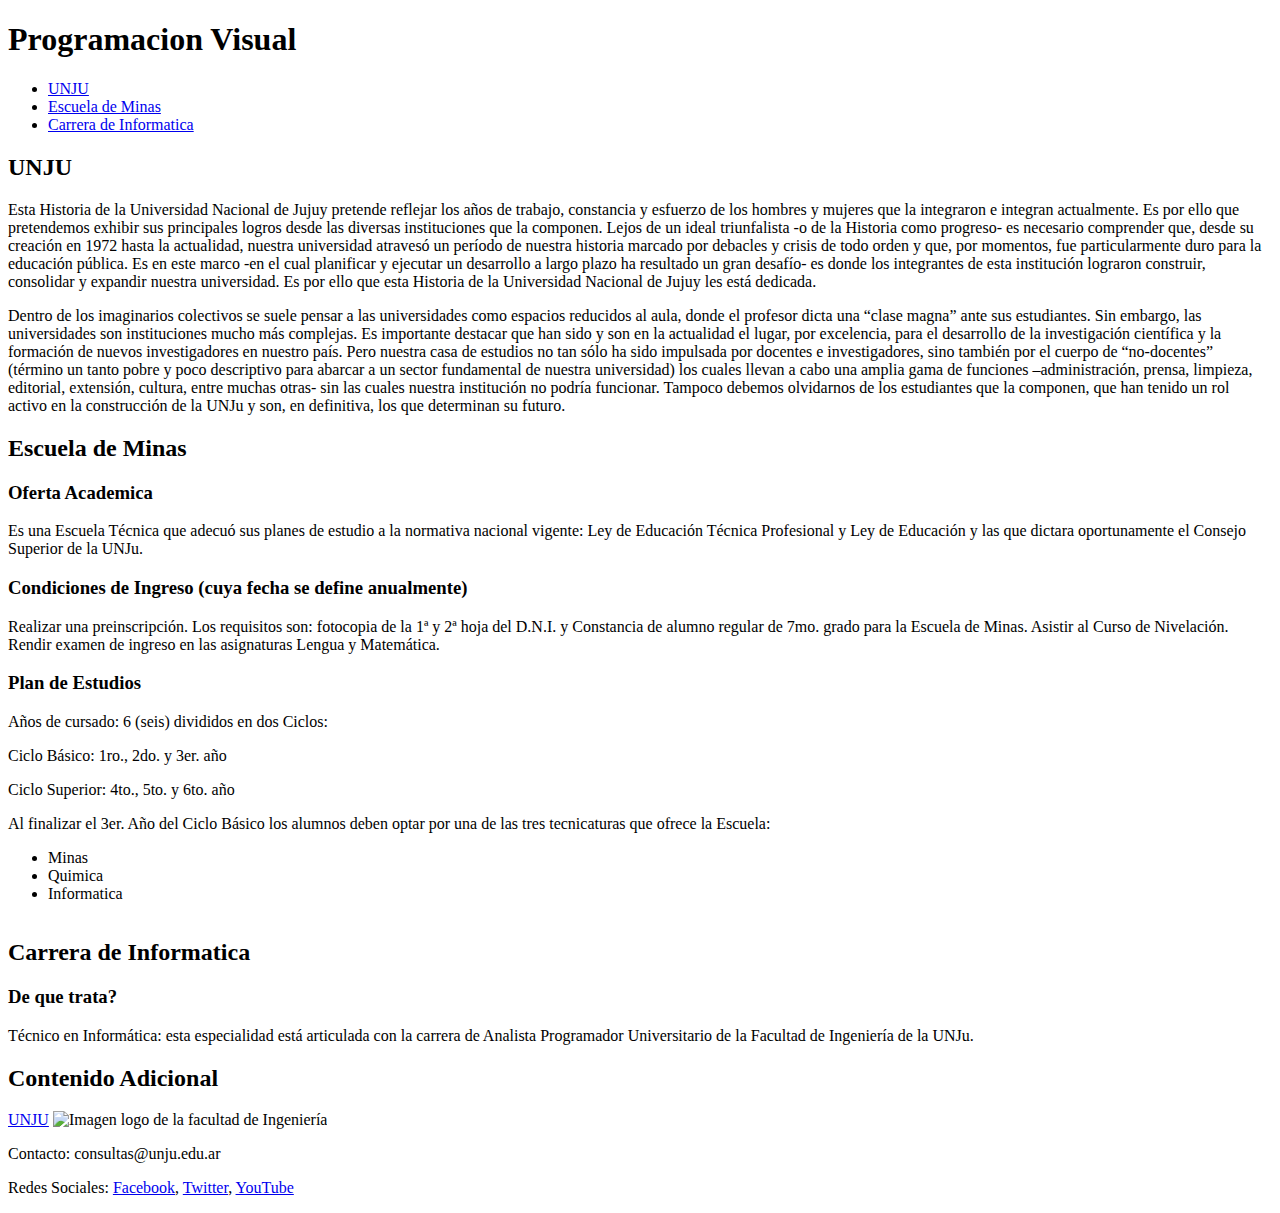
==== TP3_CachiVladimir/src/main/resources/templates/index.html @ 677a693e "Trabajo Practico N°3 Pagina en HTML" ====
<!DOCTYPE html>
<html lang="es">
<head>
<meta charset="UTF-8">
<title>Cachi Vladimir Franco Uriel</title>
</head>
<body>
    <header>
        <h1>Programacion Visual</h1>
        <nav>
            <ul>
                <li><a href="#seccion1">UNJU</a></li>
                <li><a href="#seccion2">Escuela de Minas</a></li>
                <li><a href="#seccion3">Carrera de Informatica</a></li>
            </ul>
        </nav>
    </header>

    <main>
        <section id="seccion1">
            <h2>UNJU</h2>
            <p>Esta Historia de la Universidad Nacional de Jujuy pretende reflejar los años de trabajo, constancia y esfuerzo de los hombres y mujeres que la integraron e integran actualmente. Es por ello que pretendemos exhibir sus principales logros desde las diversas instituciones que la componen. Lejos de un ideal triunfalista -o de la Historia como progreso- es necesario comprender que, desde su creación en 1972 hasta la actualidad, nuestra universidad atravesó un período de nuestra historia marcado por debacles y crisis de todo orden y que, por momentos, fue particularmente duro para la educación pública. Es en este marco -en el cual planificar y ejecutar un desarrollo a largo plazo ha resultado un gran desafío- es donde los integrantes de esta institución lograron construir, consolidar y expandir nuestra universidad. Es por ello que esta Historia de la Universidad Nacional de Jujuy les está dedicada.</p>
            <p>Dentro de los imaginarios colectivos se suele pensar a las universidades como espacios reducidos al aula, donde el profesor dicta una “clase magna” ante sus estudiantes. Sin embargo, las universidades son instituciones mucho más complejas. Es importante destacar que han sido y son en la actualidad el lugar, por excelencia, para el desarrollo de la investigación científica y la formación de nuevos investigadores en nuestro país. Pero nuestra casa de estudios no tan sólo ha sido impulsada por docentes e investigadores, sino también por el cuerpo de “no-docentes” (término un tanto pobre y poco descriptivo para abarcar a un sector fundamental de nuestra universidad) los cuales llevan a cabo una amplia gama de funciones –administración, prensa, limpieza, editorial, extensión, cultura, entre muchas otras- sin las cuales nuestra institución no podría funcionar. Tampoco debemos olvidarnos de los estudiantes que la componen, que han tenido un rol activo en la construcción de la UNJu y son, en definitiva, los que determinan su futuro.</p>
        </section>

        <section id="seccion2">
            <h2>Escuela de Minas</h2>
            <h3>Oferta Academica</h3>
            <p>Es una Escuela Técnica que adecuó sus planes de estudio a la normativa nacional vigente: Ley de Educación Técnica Profesional y Ley de Educación y las que dictara oportunamente el Consejo Superior de la UNJu.</p>
            <h3>Condiciones de Ingreso (cuya fecha se define anualmente)</h3>
            <p>Realizar una preinscripción. Los requisitos son: fotocopia de la 1ª y 2ª hoja del D.N.I. y Constancia de alumno regular de 7mo. grado para la Escuela de Minas. Asistir al Curso de Nivelación. Rendir examen de ingreso en las asignaturas Lengua y Matemática.</p>
            <h3>Plan de Estudios</h3>
            <p>Años de cursado: 6 (seis) divididos en dos Ciclos:</p>
            <p>Ciclo Básico: 1ro., 2do. y 3er. año</p>  
            <p>Ciclo Superior: 4to., 5to. y 6to. año</p>    
            <p>Al finalizar el 3er. Año del Ciclo Básico los alumnos deben optar por una de las tres tecnicaturas que ofrece la Escuela:</p>
            <ul>
                <li>Minas</li>
                <li>Quimica</li>
                <li>Informatica</li>
            </ul>
            <table>
            </table>
        </section>

        <section id="seccion3">
            <h2>Carrera de Informatica</h2>
            <h3>De que trata?</h3>
            <p>Técnico en Informática: esta especialidad está articulada con la carrera de Analista Programador Universitario de la Facultad de Ingeniería de la UNJu.</p>
        </section>
    </main>

    <aside>
        <h2>Contenido Adicional</h2>
        <a href="https://unju.edu.ar/index.php">UNJU</a>
        <img src="https://www.unju.edu.ar/oferta2023/images/logo_unju.jpg" alt="Imagen logo de la facultad de Ingeniería">
    </aside>

    <footer>
        <p>Contacto: consultas@unju.edu.ar</p>
        <p>Redes Sociales: <a href="https://www.facebook.com/universidadnacionaldejujuy/">Facebook</a>, <a href="https://twitter.com/prensaunju?lang=es">Twitter</a>, <a href="http://tv.unju.edu.ar/">YouTube</a></p>
    </footer>
</body>
</html>
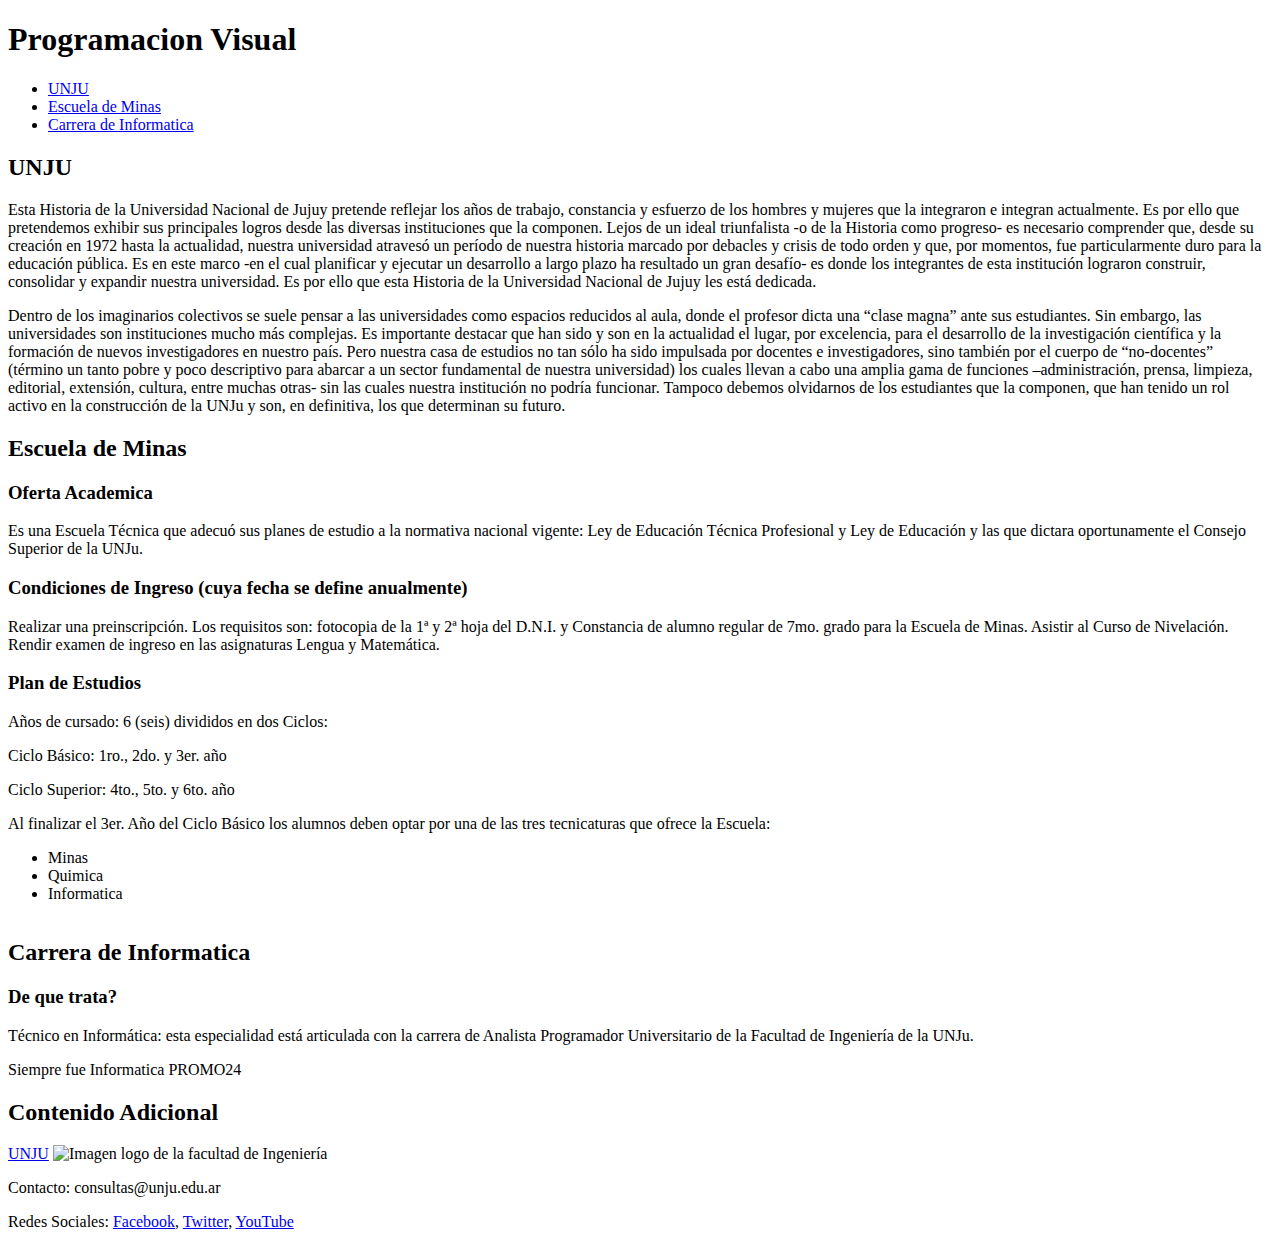
==== commit 6d3db5fb: "Realizacion de la Pagina" ====
--- a/TP3_CachiVladimir/src/main/resources/templates/index.html
+++ b/TP3_CachiVladimir/src/main/resources/templates/index.html
@@ -47,6 +47,7 @@
             <h2>Carrera de Informatica</h2>
             <h3>De que trata?</h3>
             <p>Técnico en Informática: esta especialidad está articulada con la carrera de Analista Programador Universitario de la Facultad de Ingeniería de la UNJu.</p>
+            <p>Siempre fue Informatica PROMO24</p>
         </section>
     </main>
 
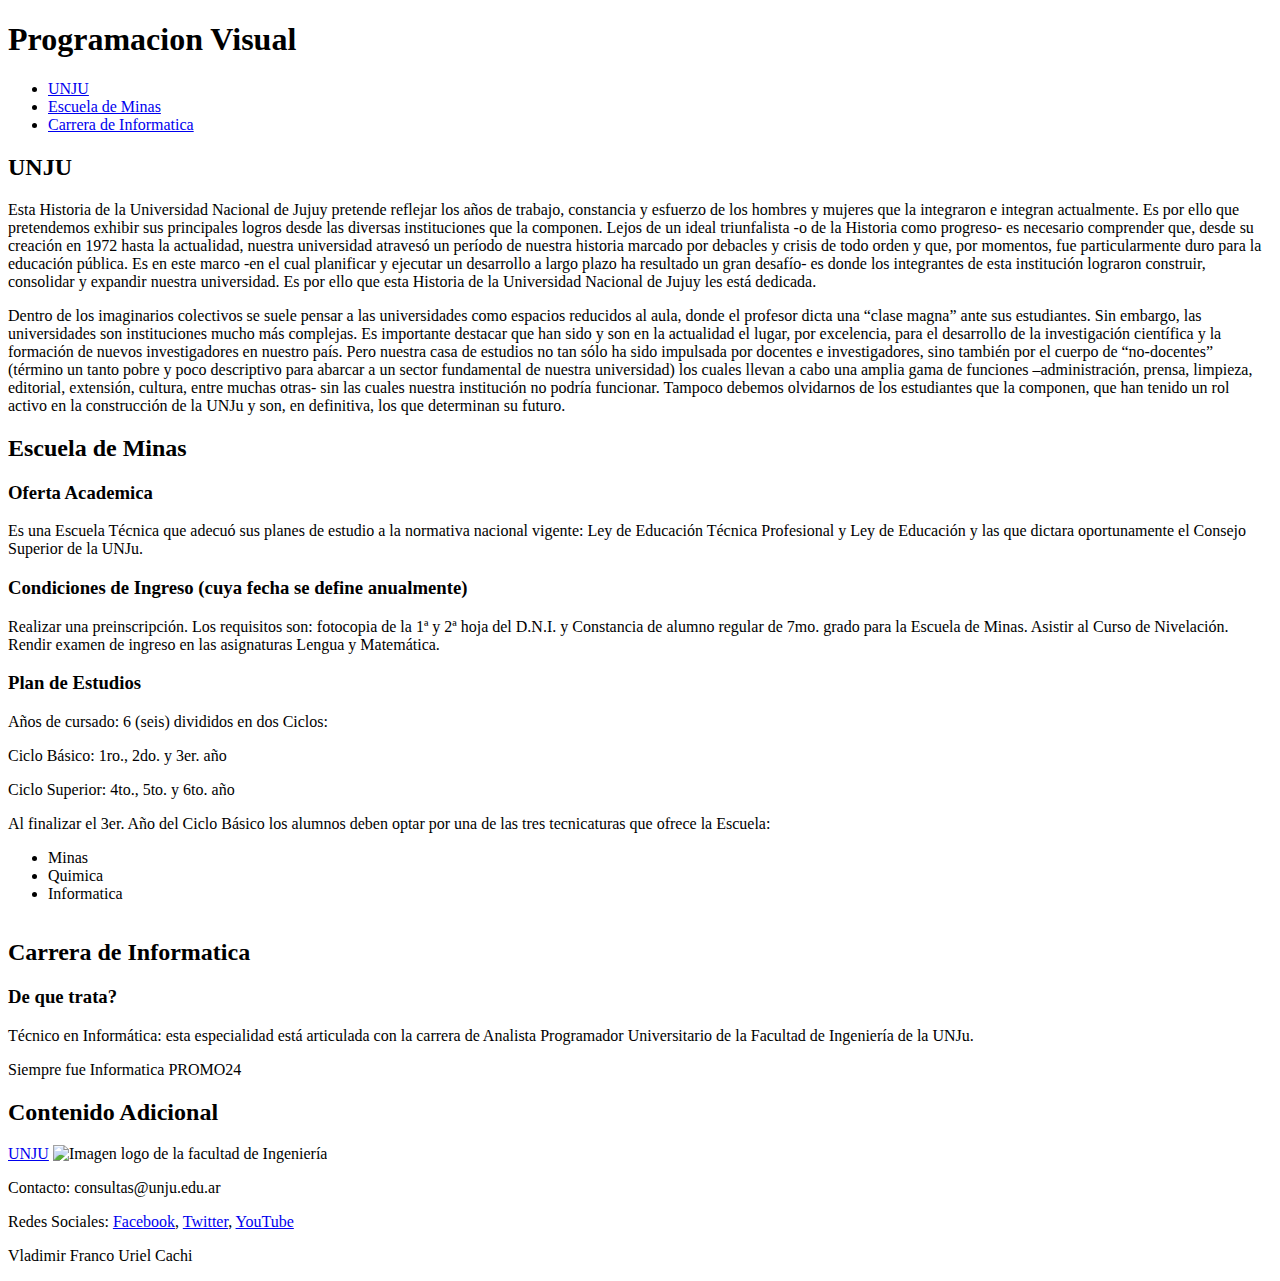
==== commit 25b34987: "Pagina del tp3" ====
--- a/TP3_CachiVladimir/src/main/resources/templates/index.html
+++ b/TP3_CachiVladimir/src/main/resources/templates/index.html
@@ -60,6 +60,7 @@
     <footer>
         <p>Contacto: consultas@unju.edu.ar</p>
         <p>Redes Sociales: <a href="https://www.facebook.com/universidadnacionaldejujuy/">Facebook</a>, <a href="https://twitter.com/prensaunju?lang=es">Twitter</a>, <a href="http://tv.unju.edu.ar/">YouTube</a></p>
+    	<p>Vladimir Franco Uriel Cachi</p>
     </footer>
 </body>
 </html>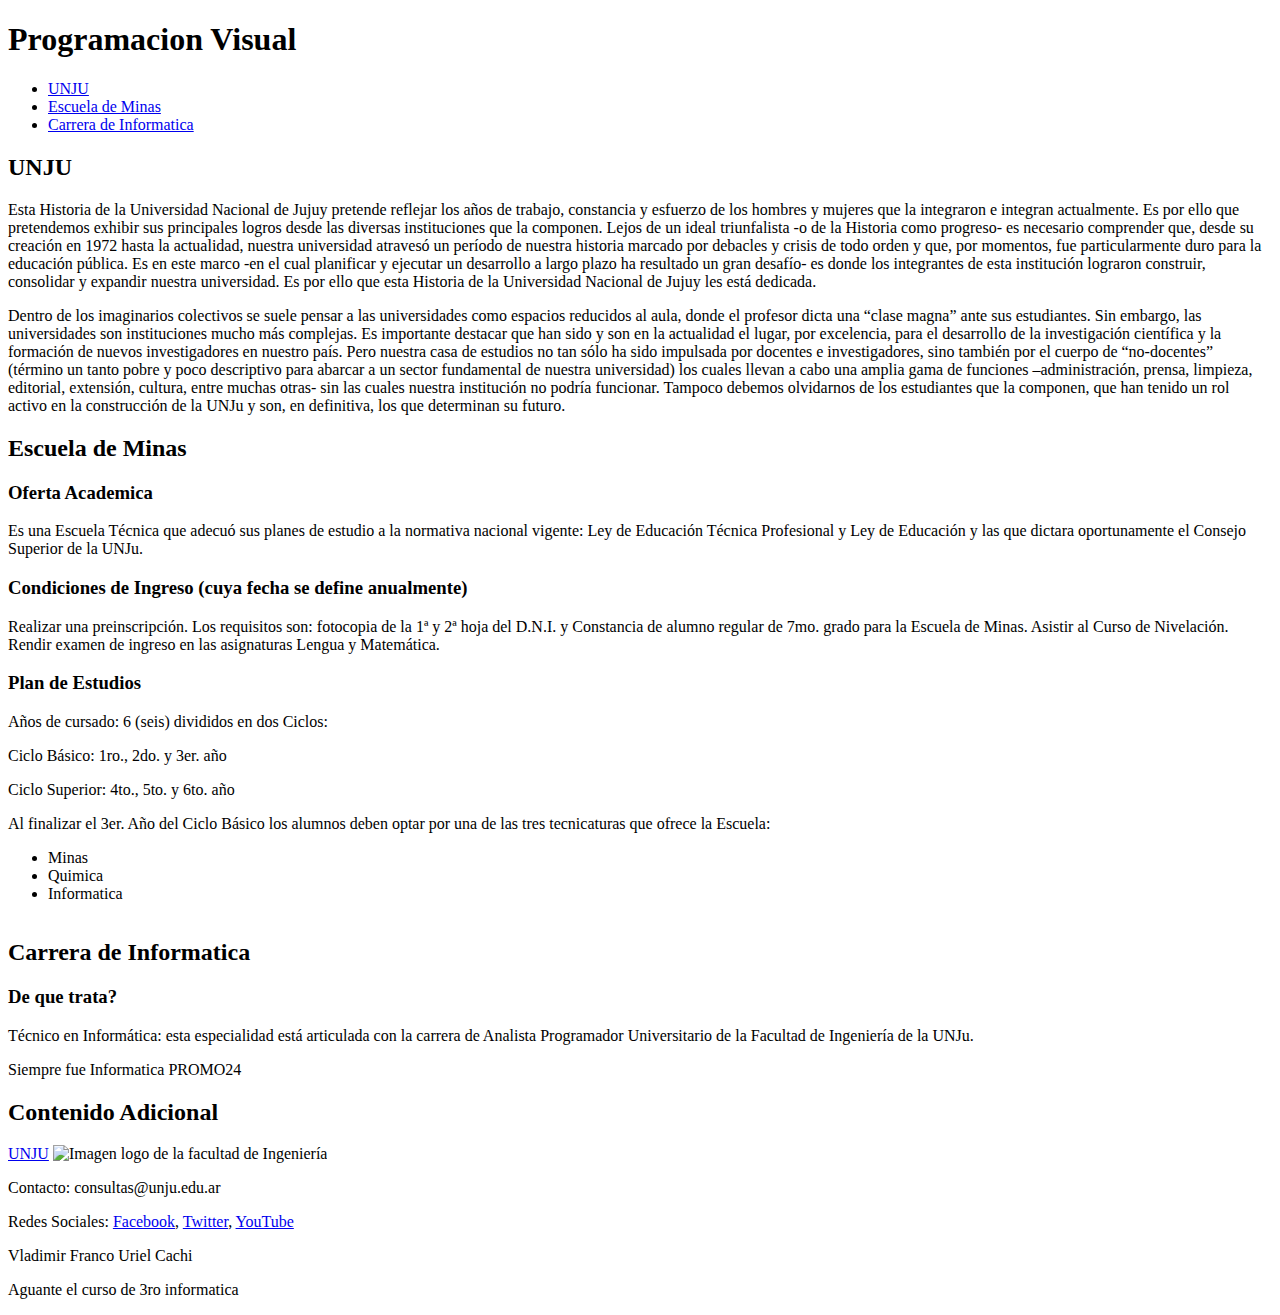
==== commit d5dc5e55: "Mejora de la pagina HTML" ====
--- a/TP3_CachiVladimir/src/main/resources/templates/index.html
+++ b/TP3_CachiVladimir/src/main/resources/templates/index.html
@@ -61,6 +61,7 @@
         <p>Contacto: consultas@unju.edu.ar</p>
         <p>Redes Sociales: <a href="https://www.facebook.com/universidadnacionaldejujuy/">Facebook</a>, <a href="https://twitter.com/prensaunju?lang=es">Twitter</a>, <a href="http://tv.unju.edu.ar/">YouTube</a></p>
     	<p>Vladimir Franco Uriel Cachi</p>
+    	<p>Aguante el curso de 3ro informatica</p> 
     </footer>
 </body>
 </html>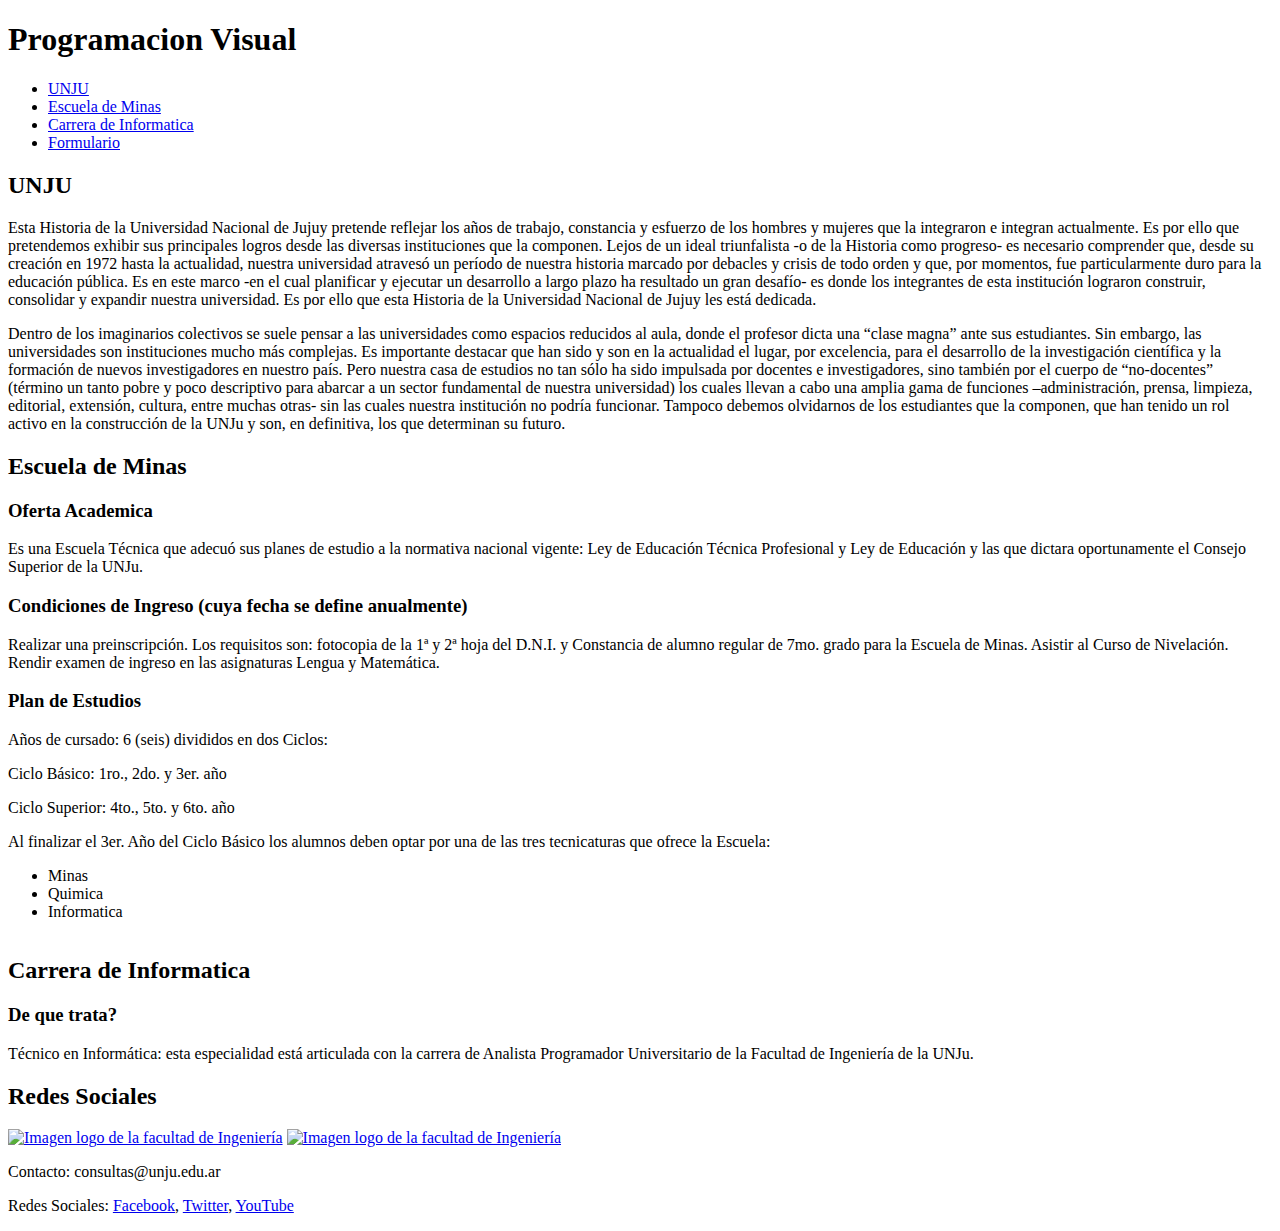
==== commit 62edfc2a: "Subiendo formulario y las paginas de estilo" ====
--- a/TP3_CachiVladimir/src/main/resources/templates/index.html
+++ b/TP3_CachiVladimir/src/main/resources/templates/index.html
@@ -3,27 +3,29 @@
 <head>
 <meta charset="UTF-8">
 <title>Cachi Vladimir Franco Uriel</title>
+<link rel="stylesheet" href="/css/style.css">
 </head>
 <body>
     <header>
         <h1>Programacion Visual</h1>
         <nav>
             <ul>
-                <li><a href="#seccion1">UNJU</a></li>
-                <li><a href="#seccion2">Escuela de Minas</a></li>
-                <li><a href="#seccion3">Carrera de Informatica</a></li>
+                <li><a href="UNJU">UNJU</a></li>
+                <li><a href="Escuela de Minas">Escuela de Minas</a></li>
+                <li><a href="Carrera de Informatica">Carrera de Informatica</a></li>
+                <li><a href="/formulario">Formulario</a></li>
             </ul>
         </nav>
     </header>
 
     <main>
-        <section id="seccion1">
+        <section id="UNJU">
             <h2>UNJU</h2>
             <p>Esta Historia de la Universidad Nacional de Jujuy pretende reflejar los años de trabajo, constancia y esfuerzo de los hombres y mujeres que la integraron e integran actualmente. Es por ello que pretendemos exhibir sus principales logros desde las diversas instituciones que la componen. Lejos de un ideal triunfalista -o de la Historia como progreso- es necesario comprender que, desde su creación en 1972 hasta la actualidad, nuestra universidad atravesó un período de nuestra historia marcado por debacles y crisis de todo orden y que, por momentos, fue particularmente duro para la educación pública. Es en este marco -en el cual planificar y ejecutar un desarrollo a largo plazo ha resultado un gran desafío- es donde los integrantes de esta institución lograron construir, consolidar y expandir nuestra universidad. Es por ello que esta Historia de la Universidad Nacional de Jujuy les está dedicada.</p>
             <p>Dentro de los imaginarios colectivos se suele pensar a las universidades como espacios reducidos al aula, donde el profesor dicta una “clase magna” ante sus estudiantes. Sin embargo, las universidades son instituciones mucho más complejas. Es importante destacar que han sido y son en la actualidad el lugar, por excelencia, para el desarrollo de la investigación científica y la formación de nuevos investigadores en nuestro país. Pero nuestra casa de estudios no tan sólo ha sido impulsada por docentes e investigadores, sino también por el cuerpo de “no-docentes” (término un tanto pobre y poco descriptivo para abarcar a un sector fundamental de nuestra universidad) los cuales llevan a cabo una amplia gama de funciones –administración, prensa, limpieza, editorial, extensión, cultura, entre muchas otras- sin las cuales nuestra institución no podría funcionar. Tampoco debemos olvidarnos de los estudiantes que la componen, que han tenido un rol activo en la construcción de la UNJu y son, en definitiva, los que determinan su futuro.</p>
         </section>
 
-        <section id="seccion2">
+        <section id="Escuela de Minas">
             <h2>Escuela de Minas</h2>
             <h3>Oferta Academica</h3>
             <p>Es una Escuela Técnica que adecuó sus planes de estudio a la normativa nacional vigente: Ley de Educación Técnica Profesional y Ley de Educación y las que dictara oportunamente el Consejo Superior de la UNJu.</p>
@@ -43,25 +45,22 @@
             </table>
         </section>
 
-        <section id="seccion3">
+        <section id="Carrera de Informatica">
             <h2>Carrera de Informatica</h2>
             <h3>De que trata?</h3>
             <p>Técnico en Informática: esta especialidad está articulada con la carrera de Analista Programador Universitario de la Facultad de Ingeniería de la UNJu.</p>
-            <p>Siempre fue Informatica PROMO24</p>
         </section>
     </main>
 
     <aside>
-        <h2>Contenido Adicional</h2>
-        <a href="https://unju.edu.ar/index.php">UNJU</a>
-        <img src="https://www.unju.edu.ar/oferta2023/images/logo_unju.jpg" alt="Imagen logo de la facultad de Ingeniería">
+        <h2>Redes Sociales</h2>
+        <a href="https://unju.edu.ar/index.php"><img src="https://www.unju.edu.ar/oferta2023/images/logo_unju.jpg" alt="Imagen logo de la facultad de Ingeniería" class="Imagen"></a>
+        <a href="https://www.google.com/url?sa=t&rct=j&q=&esrc=s&source=web&cd=&cad=rja&uact=8&ved=2ahUKEwj58NWfvJiGAxXkp5UCHeOoDnEQFnoECAkQAQ&url=https%3A%2F%2Fwww.fi.unju.edu.ar%2F&usg=AOvVaw24mYeVDrnfz1MccagNtxeU&opi=89978449"><img src="https://www.fi.unju.edu.ar/images/LOGOS-FI-UNJU/logo-fi-unju-institucional-horizontal-786x202.jpg" alt="Imagen logo de la facultad de Ingeniería" class="Imag"></a>
     </aside>
 
     <footer>
         <p>Contacto: consultas@unju.edu.ar</p>
         <p>Redes Sociales: <a href="https://www.facebook.com/universidadnacionaldejujuy/">Facebook</a>, <a href="https://twitter.com/prensaunju?lang=es">Twitter</a>, <a href="http://tv.unju.edu.ar/">YouTube</a></p>
-    	<p>Vladimir Franco Uriel Cachi</p>
-    	<p>Aguante el curso de 3ro informatica</p> 
     </footer>
 </body>
 </html>